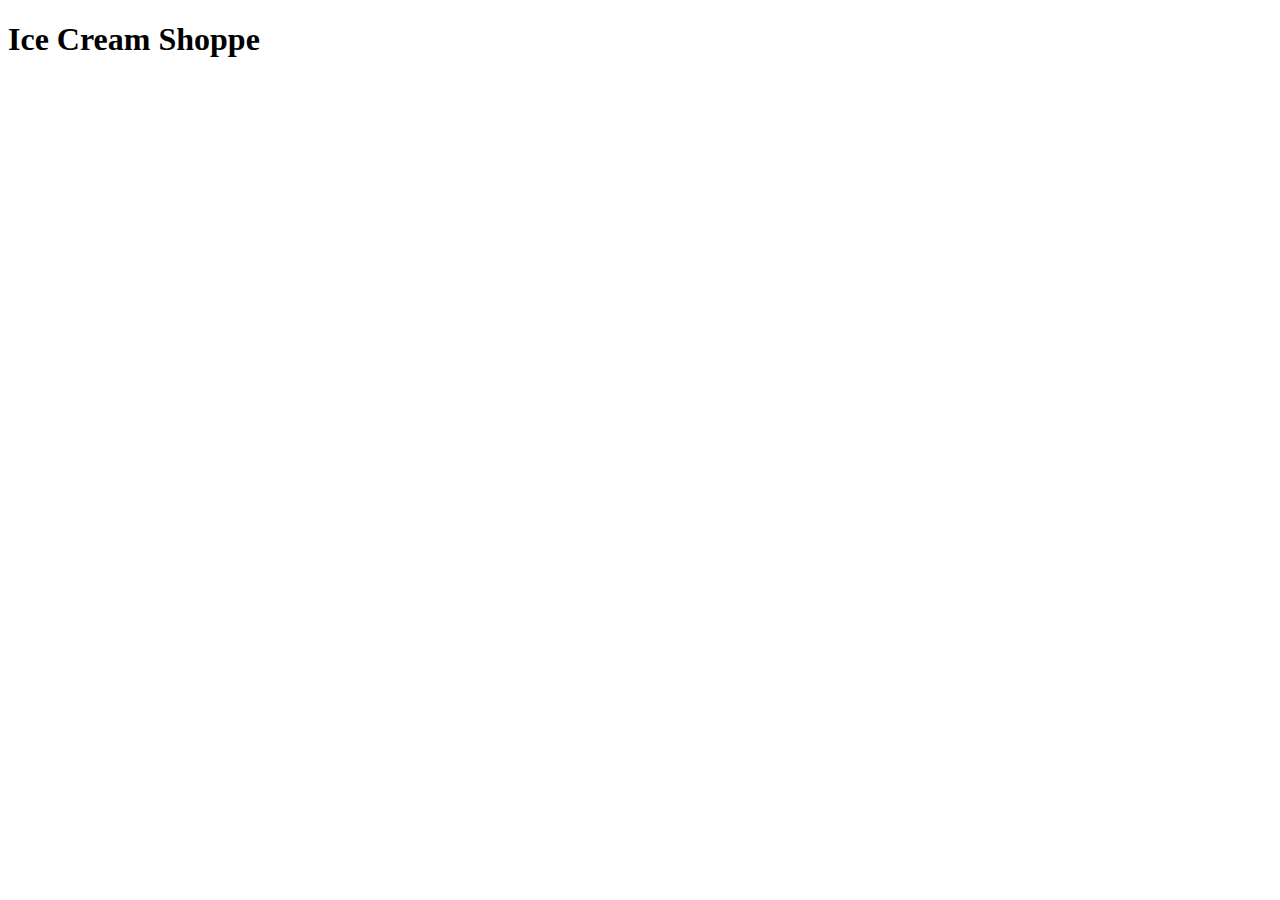
==== index.html @ b81b57e5 "intitial commit" ====
<!DOCTYPE html>
<html lang="en">
<head>
    <meta charset="UTF-8">
    <title>Title</title>
    <link href="style.css rel=stylesheet" type="text/css" />
</head>
<body>
<div class="container">
    <div class="content">
        <h1> Ice Cream Shoppe</h1>
    </div>

</div>
</body>
</html>
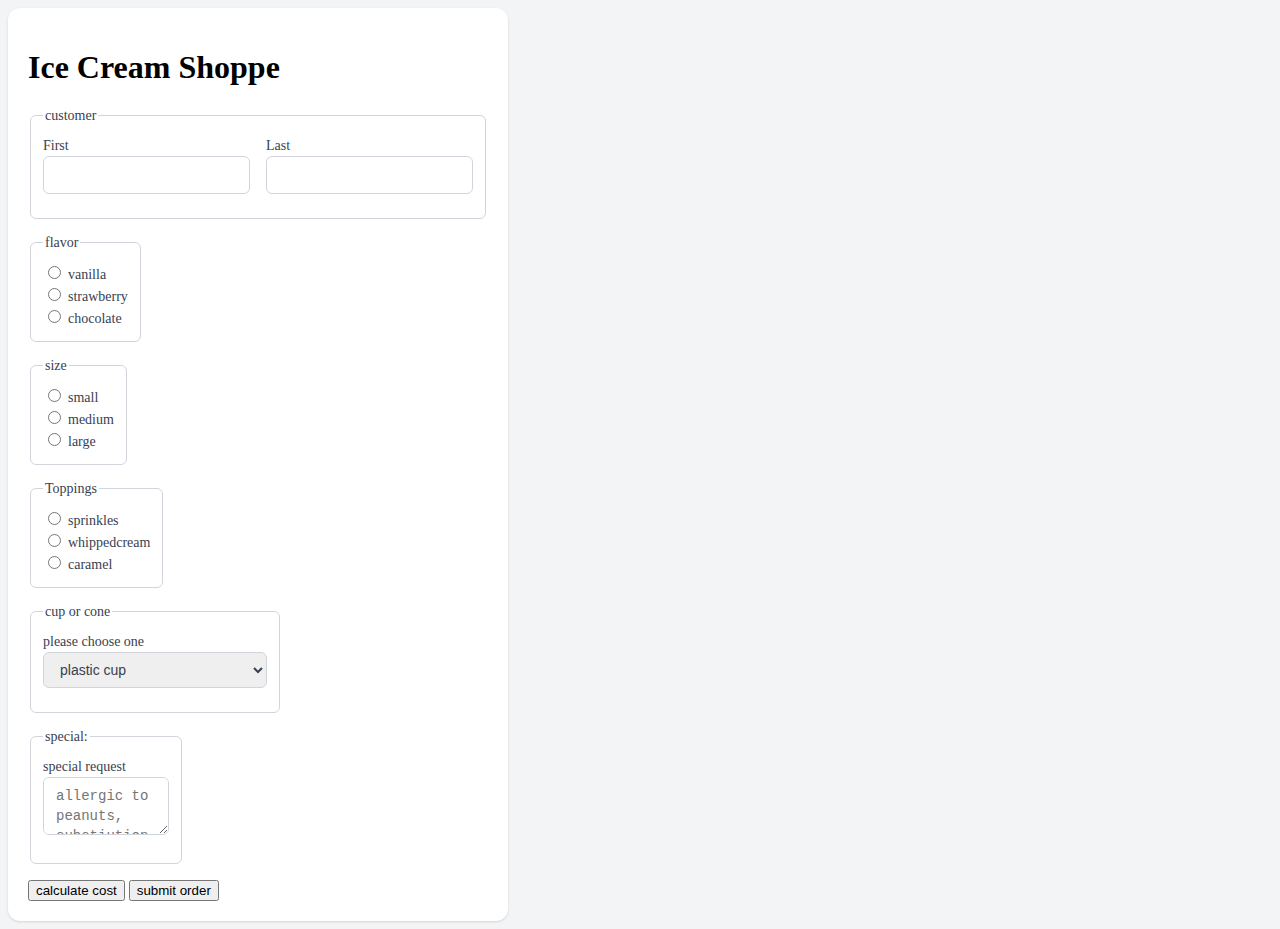
==== commit e2d3000c: "Done" ====
--- a/index.html
+++ b/index.html
@@ -3,14 +3,99 @@
 <head>
     <meta charset="UTF-8">
     <title>Title</title>
-    <link href="style.css rel=stylesheet" type="text/css" />
+    <link href="style.css" rel=stylesheet type="text/css" />
 </head>
 <body>
 <div class="container">
     <div class="content">
         <h1> Ice Cream Shoppe</h1>
+    <form>
+        <fieldset>
+            <legend>customer</legend>
+        <div class="row">
+            <div>
+                <label for="firstname">First </label>
+                <input id="firstname"name="first_name" type="text">
+            </div>
+            <div>
+                <label for="lastname">Last </label>
+                <input id="lastname"name="last_name" type="text">
+            </div>
+         </div>
+        </fieldset>
+        <div class="row">
+            <fieldset>
+                <legend>flavor</legend>
+            <div>
+                <input type="radio" id="vanilla"name="icecream">
+                <label for="vanilla"> vanilla</label>
+            </div>
+            <div>
+                <input type="radio" id="strawberry"name="icecream">
+                <label for="strawberry"> strawberry</label>
+            </div>
+            <div>
+                <input type="radio" id="chocolate"name="icecream">
+                <label for="chocolate"> chocolate</label>
+            </div>
+            </fieldset>
+        </div>
+        <div>
+            <fieldset>
+                <legend>size</legend>
+            <div>
+                <input type="radio" id="small"name="small">
+                <label for="small"> small</label>
+            </div>
+            <div>
+                <input type="radio" id="medium"name="medium">
+                <label for="medium"> medium</label>
+            </div>
+            <div>
+                <input type="radio" id="large"name="large">
+                <label for="large"> large</label>
+            </div>
+            </fieldset>
+        </div>
+        <div>
+            <fieldset>
+                <legend>Toppings</legend>
+            <div>
+                <input type="radio" id="sprinkles"name="sprinkles">
+                <label for="sprinkles"> sprinkles</label>
+            </div>
+            <div>
+                <input type="radio" id="whippedcream"name="whippedcream">
+                <label for="whippedcream"> whippedcream</label>
+            </div>
+            <div>
+                <input type="radio" id="caramel"name="caramel">
+                <label for="caramel"> caramel</label>
+            </div>
+            </fieldset>
+        </div>
+<div>
+    <fieldset>
+        <legend>cup or cone</legend>
+    <label for="container"> please choose one</label>
+    <select name container id="container">
+        <option value="cup">plastic cup</option>
+        <option value="sugar">sugar</option>
+        <option value="waffle">waffle cone </option>
+        <option value="dippedwaffle">chocolate dipped waffe cone</option>
+    </select>
+    </fieldset>
+    <fieldset>
+        <legend>special:</legend>
+            <label for="SpecialRequest"> special request</label>
+        <textarea id="SpecialRequest" name="SpecialRequest" row="4" cols="10" placeholder="allergic to peanuts, substiution,etc"></textarea>
+        </fieldset>
+        <button type="button" onclick="alert('free, today because our grand opening!')"> calculate cost</button>
+        <button type="submit"> submit order</button>
+
+    </form>
     </div>
-
-</div>
+    </div>
+  </div>
 </body>
 </html>--- a/style.css
+++ b/style.css
@@ -0,0 +1,77 @@
+*{
+    box-sizing: border-box;
+}
+body{
+    background: #f3f4f6;
+}
+
+label {
+    display: block;
+    line-height: 1.25rem;
+    font-weight: 500;
+    font-size: 14px;
+    color: #374151;
+}
+
+input[type="text"], textarea, select{
+    font-size: .875rem;
+    line-height: 1.25rem;
+    border: 1px solid #d1d5db;
+    border-radius: 6px;
+    padding: 8px 12px;
+    margin-bottom: 12px;
+    color: #374151;
+}
+fieldset{
+    border: 1px solid #d1d5db;
+    border-radius: 6px;
+    width: fit-content;
+    margin-bottom: 16px;
+    padding: 12px;
+}
+
+
+fieldset legend{
+    font-size: 14px;
+    color: #374151;
+}
+
+input[type="checkbox"]{
+    display: inline-block;
+}
+
+input[type="checkbox"] ~ label, input[type="radio"] ~ label {
+    display: inline;
+}
+
+section{
+    margin-bottom: 16px;
+}
+
+section header{
+    margin-bottom: 8px;
+}
+
+.row {
+    display: flex;
+    gap: 16px;
+}
+
+
+.container{
+    max-width: 1300px;
+    margin: 0 auto;
+}
+
+.content{
+    box-shadow: 0 1px 3px 0 rgba(0, 0, 0,  0.1), 0 1px 2px -1px rgba(0, 0, 0 , 0.1);
+    background: white;
+    padding: 20px;
+    border-radius: 12px;
+    width: 500px;
+}
+.center{
+    display: flex;
+    justify-content: center;
+    align-items: center;
+}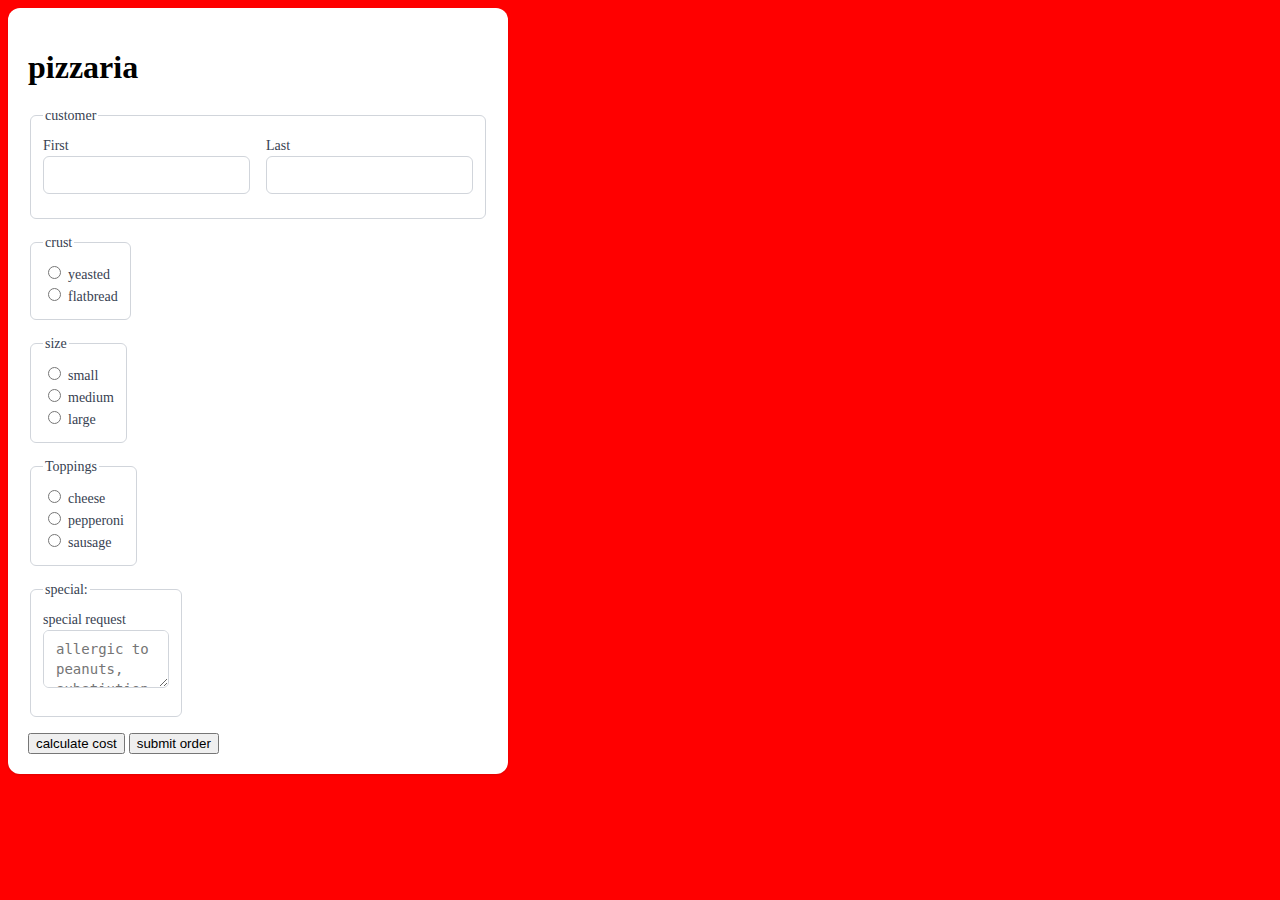
==== commit 62630f5b: "Done" ====
--- a/index.html
+++ b/index.html
@@ -2,17 +2,17 @@
 <html lang="en">
 <head>
     <meta charset="UTF-8">
-    <title>Title</title>
+    <title>title</title>
     <link href="style.css" rel=stylesheet type="text/css" />
 </head>
 <body>
 <div class="container">
     <div class="content">
-        <h1> Ice Cream Shoppe</h1>
     <form>
+        <h1>pizzaria</h1>
         <fieldset>
             <legend>customer</legend>
-        <div class="row">
+            <div class="row">
             <div>
                 <label for="firstname">First </label>
                 <input id="firstname"name="first_name" type="text">
@@ -25,18 +25,14 @@
         </fieldset>
         <div class="row">
             <fieldset>
-                <legend>flavor</legend>
+                <legend>crust</legend>
             <div>
-                <input type="radio" id="vanilla"name="icecream">
-                <label for="vanilla"> vanilla</label>
+                <input type="radio" id="yeasted"name="yeasted">
+                <label for="yeasted"> yeasted</label>
             </div>
             <div>
-                <input type="radio" id="strawberry"name="icecream">
-                <label for="strawberry"> strawberry</label>
-            </div>
-            <div>
-                <input type="radio" id="chocolate"name="icecream">
-                <label for="chocolate"> chocolate</label>
+                <input type="radio" id="flatbread"name="flatbread">
+                <label for="flatbread"> flatbread</label>
             </div>
             </fieldset>
         </div>
@@ -61,30 +57,20 @@
             <fieldset>
                 <legend>Toppings</legend>
             <div>
-                <input type="radio" id="sprinkles"name="sprinkles">
-                <label for="sprinkles"> sprinkles</label>
+                <input type="radio" id="cheese"name="cheese">
+                <label for="cheese"> cheese</label>
             </div>
             <div>
-                <input type="radio" id="whippedcream"name="whippedcream">
-                <label for="whippedcream"> whippedcream</label>
+                <input type="radio" id="pepperoni"name="pepperoni">
+                <label for="pepperoni"> pepperoni</label>
             </div>
             <div>
-                <input type="radio" id="caramel"name="caramel">
-                <label for="caramel"> caramel</label>
+                <input type="radio" id="sausage"name="sausage">
+                <label for="sausage"> sausage</label>
             </div>
             </fieldset>
         </div>
 <div>
-    <fieldset>
-        <legend>cup or cone</legend>
-    <label for="container"> please choose one</label>
-    <select name container id="container">
-        <option value="cup">plastic cup</option>
-        <option value="sugar">sugar</option>
-        <option value="waffle">waffle cone </option>
-        <option value="dippedwaffle">chocolate dipped waffe cone</option>
-    </select>
-    </fieldset>
     <fieldset>
         <legend>special:</legend>
             <label for="SpecialRequest"> special request</label>
@@ -96,6 +82,16 @@
     </form>
     </div>
     </div>
-  </div>
+<script>
+    const firstname = document.getElementById('first')
+    const lastname = document.getElementById('last')
+    const full = document.querySelector('p')
+    firstname.addEventListener('change', function (e){
+        let first = firstname.value;
+        let last = lastname.value;
+        let full = hello `${first} ${last}!`;
+        full.textContent = fullname;
+    });
+</script>
 </body>
 </html>--- a/style.css
+++ b/style.css
@@ -2,7 +2,7 @@
     box-sizing: border-box;
 }
 body{
-    background: #f3f4f6;
+    background: red;
 }
 
 label {
